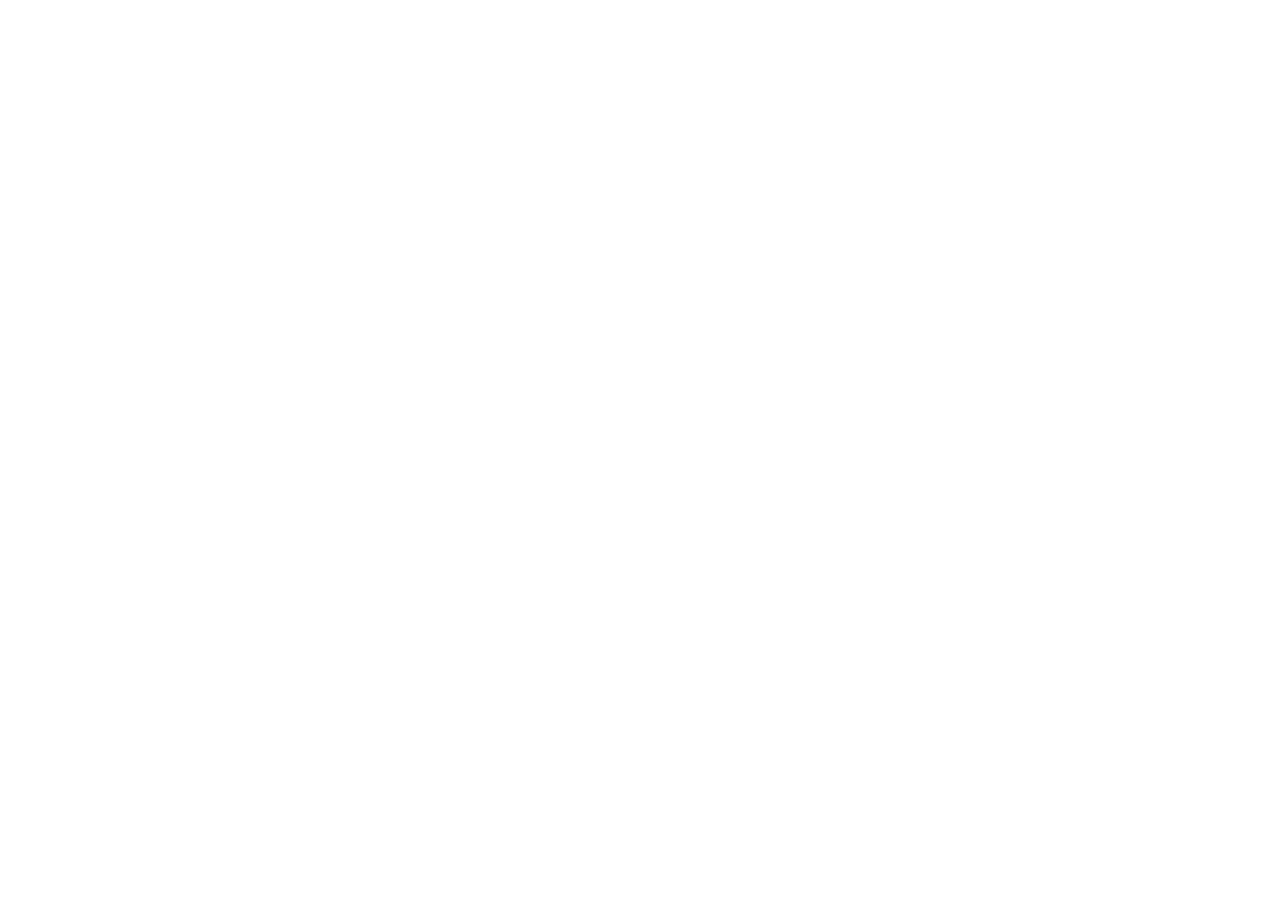
==== out/index.html @ c09107a0 "tetris component proof of concept" ====
<html><head><link rel="stylesheet" type="text/css" href="/css/bootstrap.min.css" /></head><body><script src="/js/jquery-3.4.1.min.js"></script><script src="/js/moment.min.js"></script><div><script src="https:/aerolab.github.io/blockrain.js/src/blockrain.jquery.libs.js"></script><script src="https:/aerolab.github.io/blockrain.js/src/blockrain.jquery.src.js"></script><script src="https:/aerolab.github.io/blockrain.js/src/blockrain.jquery.themes.js"></script><style>
.blockrain-game-holder {
  position: relative;
  padding: 0;
  margin: 0;
  color: #ffffff;
  font-size: 18px;
  line-height: 140%;
}

/* Touch Controls */
.blockrain-touch {
  position: absolute;
  width: 50px;
  height: 50px;
  display: block;
  border-radius: 100%;
  border: 1px solid white;
  background: rgba(255,255,255,0.2);
  z-index: 10;

  -webkit-touch-callout: none;
  -webkit-user-select: none;
  -moz-user-select: none;
  -ms-user-select: none;
  user-select: none;

  line-height: 50px;
  text-align: center;
}
.blockrain-touch:active {
  background: rgba(255,255,255,0.3);
}

.blockrain-touch-left {
  left: -60px;
  bottom: 10px;
}
.blockrain-touch-left::after {
  content: &quot;&lt;&quot;;
}
.blockrain-touch-right {
  right: -60px;
  bottom: 10px;
}
.blockrain-touch-right::after {
  content: &quot;&gt;&quot;;
}

.blockrain-touch-rotate-left {
  left: -60px;
  bottom: 80px;
}
.blockrain-touch-rotate-left::after {
  content: &quot;&lt;o&quot;;
}

.blockrain-touch-rotate-right {
  right: -60px;
  bottom: 80px;
}
.blockrain-touch-rotate-right::after {
  content: &quot;o&gt;&quot;;
}

.blockrain-touch-drop {
  left: 50%;
  margin-left: -25px;
  bottom: -60px;
}
.blockrain-touch-drop::after {
  content: &quot;.&quot;;
}

/* Buttons */
.blockrain-btn {
  position: relative;
  display: inline-block;
  background: none;
  color: #ffffff;
  text-decoration: none;
  border: 2px solid #ffffff;
  padding: 15px 30px;
  font-size: 18px;
  text-align: center;
  cursor: default;
}
.blockrain-btn::before {
  position: absolute;
  content: &quot;&quot;;
  top: 100%;
  left: 0px;
  bottom: 0px;
  right: 0px;
  border: 2px solid #ffffff;
  border-top: none;
  border-right: none;
  transition: all 0.2s ease;
}
.blockrain-btn::after {
  position: absolute;
  content: &quot;&quot;;
  top: 0px;
  left: 100%;
  bottom: 0px;
  right: 0px;
  border: 2px solid #ffffff;
  border-left: none;
  border-bottom: none;
  transition: all 0.2s ease;
}

.blockrain-btn:hover::before {
  left: 5px;
  bottom: -8px;
  right: -8px;
}
.blockrain-btn:hover::after {
  top: 5px;
  bottom: -8px;
  right: -8px;
}


/* Score */
.blockrain-score-holder {
  position: absolute;
  top: 20px;
  right: 20px;
  text-align: right;
}
.blockrain-score-msg {
  font-size: 14px;
  line-height: 100%;
  margin-bottom: 0.2em;
}
.blockrain-score-num {
  font-size: 20px;
  font-weight: bold;
}

/* Menu */
.blockrain-start-holder, .blockrain-game-over-holder {
  position: absolute;
  top: 0;
  left: 0;
  right: 0;
  bottom: 0;

  background: rgba(0,0,0,0.8);
  text-align: center;
}
.blockrain-start, .blockrain-game-over {
  position: absolute;
  top: 50%;
  width: 100%;
  transform: translateY(-50%);
}

.blockrain-start-msg, .blockrain-game-over-msg {
  font-size: 18px;
  margin-bottom: 30px;
}
</style><div id="ns2604_main" style="width:250.0px;height:500.0px;"></div></div><script>
//<![CDATA[
window.ns2604_construct = function(){
$(' #ns2604_main ').blockrain( 
 {autoStart: true, 
   onStart: ()=>{ window._console.log("HI") }});

}

window.ns2604_setup=window.ns2604_construct();

//]]>
</script><script src="/js/bootstrap.bundle.min.js"></script><script>
//<![CDATA[
$(function () {
  $('[data-toggle="tooltip"]').tooltip()
})
//]]>
</script><script src="/js/font-awesome.js"></script></body></html>
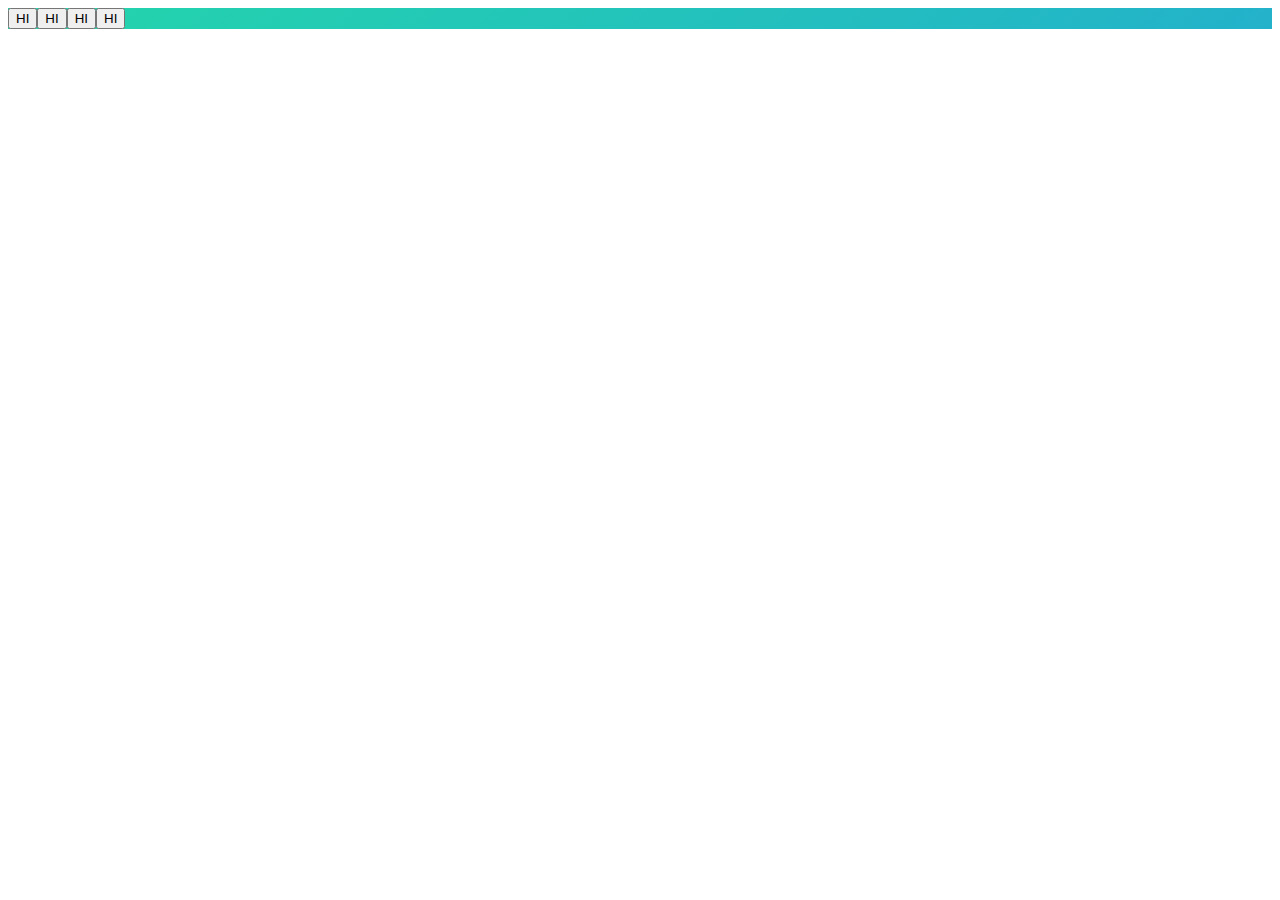
==== commit ff1d8ef6: "animated gradient component demo" ====
--- a/out/index.html
+++ b/out/index.html
@@ -1,176 +1,94 @@
-<html><head><link rel="stylesheet" type="text/css" href="/css/bootstrap.min.css" /></head><body><script src="/js/jquery-3.4.1.min.js"></script><script src="/js/moment.min.js"></script><div><script src="https:/aerolab.github.io/blockrain.js/src/blockrain.jquery.libs.js"></script><script src="https:/aerolab.github.io/blockrain.js/src/blockrain.jquery.src.js"></script><script src="https:/aerolab.github.io/blockrain.js/src/blockrain.jquery.themes.js"></script><style>
-.blockrain-game-holder {
-  position: relative;
-  padding: 0;
-  margin: 0;
-  color: #ffffff;
-  font-size: 18px;
-  line-height: 140%;
+<html><head><link rel="stylesheet" type="text/css" href="/css/bootstrap.min.css" /></head><body><script src="/js/jquery-3.4.1.min.js"></script><script src="/js/moment.min.js"></script><script>
+//<![CDATA[
+   function replaceAllText(root, find, replace) {
+
+       var walker = document.createTreeWalker(
+           root,
+           NodeFilter.SHOW_ALL,  // filtering only text nodes
+           null,
+           false
+       );
+
+       while (walker.nextNode()) {
+           var c = walker.currentNode
+           if(c.id){
+             c.id = c.id.replace(find, replace)
+           }
+           if(c.getAttribute && c.getAttribute('onclick')){
+             c.setAttribute('onclick', c.getAttribute('onclick').replace(find, replace))
+           }
+           if(c.tagName == "SCRIPT"){
+             c.textContent = c.textContent.replace(find, replace)
+           }
+
+           if(c.tagName == "TEMPLATE"){
+             var content = c.content
+             console.log(content)
+             replaceAllText(content, find, replace)
+           }
+       }
+   }
+
+function newNamespaceKeeping(old){
+   var cache = {}
+   return function(ns){
+     if(!cache[ns] && ns != old){
+       //Keep a cache.  And avoid changing the oldNamespace...
+       window.namespace_num = window.namespace_num || 0
+       window.namespace_num += 1
+       var freshNamespace = ns + "0000" + window.namespace_num
+       cache[ns] = freshNamespace
+     }
+
+     return cache[ns] || ns;
+   }
 }
 
-/* Touch Controls */
-.blockrain-touch {
-  position: absolute;
-  width: 50px;
-  height: 50px;
-  display: block;
-  border-radius: 100%;
-  border: 1px solid white;
-  background: rgba(255,255,255,0.2);
-  z-index: 10;
-
-  -webkit-touch-callout: none;
-  -webkit-user-select: none;
-  -moz-user-select: none;
-  -ms-user-select: none;
-  user-select: none;
-
-  line-height: 50px;
-  text-align: center;
-}
-.blockrain-touch:active {
-  background: rgba(255,255,255,0.3);
+function getNamespace(component){
+  return component.innerHTML.match(/ns\d+/)[0]
 }
 
-.blockrain-touch-left {
-  left: -60px;
-  bottom: 10px;
+function injectComponent(template, target, oldNamespace){
+       console.log([template, target, oldNamespace])
+       var actualTemplate = null;
+       if(typeof(template) == "string")
+           actualTemplate = document.getElementById(template);
+       else
+           actualTemplate = template;
+
+       var s = actualTemplate.innerHTML
+
+       var content = actualTemplate.content
+       var clonedContent = document.importNode(content, true)
+       replaceAllText(clonedContent, /ns\d+/g, newNamespaceKeeping(oldNamespace))
+
+       document.getElementById(target).appendChild(clonedContent)
+
+       window.injected = document.getElementById(target).lastChild
+       if (actualTemplate.afterInject)
+          actualTemplate.afterInject(window.injected)
 }
-.blockrain-touch-left::after {
-  content: &quot;&lt;&quot;;
-}
-.blockrain-touch-right {
-  right: -60px;
-  bottom: 10px;
-}
-.blockrain-touch-right::after {
-  content: &quot;&gt;&quot;;
+//]]>
+</script><div><style>
+#ns2557_main {
+  background: linear-gradient(-45deg, #ee7752, #e73c7e, #23a6d5, #23d5ab);
+  background-size: 400% 400%;
+  animation: gradientBG 15s ease infinite;
 }
 
-.blockrain-touch-rotate-left {
-  left: -60px;
-  bottom: 80px;
+@keyframes gradientBG {
+        0% {
+                background-position: 0% 50%;
+        }
+        50% {
+                background-position: 100% 50%;
+        }
+        100% {
+                background-position: 0% 50%;
+        }
 }
-.blockrain-touch-rotate-left::after {
-  content: &quot;&lt;o&quot;;
-}
-
-.blockrain-touch-rotate-right {
-  right: -60px;
-  bottom: 80px;
-}
-.blockrain-touch-rotate-right::after {
-  content: &quot;o&gt;&quot;;
-}
-
-.blockrain-touch-drop {
-  left: 50%;
-  margin-left: -25px;
-  bottom: -60px;
-}
-.blockrain-touch-drop::after {
-  content: &quot;.&quot;;
-}
-
-/* Buttons */
-.blockrain-btn {
-  position: relative;
-  display: inline-block;
-  background: none;
-  color: #ffffff;
-  text-decoration: none;
-  border: 2px solid #ffffff;
-  padding: 15px 30px;
-  font-size: 18px;
-  text-align: center;
-  cursor: default;
-}
-.blockrain-btn::before {
-  position: absolute;
-  content: &quot;&quot;;
-  top: 100%;
-  left: 0px;
-  bottom: 0px;
-  right: 0px;
-  border: 2px solid #ffffff;
-  border-top: none;
-  border-right: none;
-  transition: all 0.2s ease;
-}
-.blockrain-btn::after {
-  position: absolute;
-  content: &quot;&quot;;
-  top: 0px;
-  left: 100%;
-  bottom: 0px;
-  right: 0px;
-  border: 2px solid #ffffff;
-  border-left: none;
-  border-bottom: none;
-  transition: all 0.2s ease;
-}
-
-.blockrain-btn:hover::before {
-  left: 5px;
-  bottom: -8px;
-  right: -8px;
-}
-.blockrain-btn:hover::after {
-  top: 5px;
-  bottom: -8px;
-  right: -8px;
-}
-
-
-/* Score */
-.blockrain-score-holder {
-  position: absolute;
-  top: 20px;
-  right: 20px;
-  text-align: right;
-}
-.blockrain-score-msg {
-  font-size: 14px;
-  line-height: 100%;
-  margin-bottom: 0.2em;
-}
-.blockrain-score-num {
-  font-size: 20px;
-  font-weight: bold;
-}
-
-/* Menu */
-.blockrain-start-holder, .blockrain-game-over-holder {
-  position: absolute;
-  top: 0;
-  left: 0;
-  right: 0;
-  bottom: 0;
-
-  background: rgba(0,0,0,0.8);
-  text-align: center;
-}
-.blockrain-start, .blockrain-game-over {
-  position: absolute;
-  top: 50%;
-  width: 100%;
-  transform: translateY(-50%);
-}
-
-.blockrain-start-msg, .blockrain-game-over-msg {
-  font-size: 18px;
-  margin-bottom: 30px;
-}
-</style><div id="ns2604_main" style="width:250.0px;height:500.0px;"></div></div><script>
+</style><div id="ns2557_main" class="p-5"><button type="button" class="btn btn-primary">HI</button><button type="button" class="btn btn-success">HI</button><button type="button" class="btn btn-warning">HI</button><button type="button" class="btn btn-danger">HI</button></div></div><script>
 //<![CDATA[
-window.ns2604_construct = function(){
-$(' #ns2604_main ').blockrain( 
- {autoStart: true, 
-   onStart: ()=>{ window._console.log("HI") }});
-
-}
-
-window.ns2604_setup=window.ns2604_construct();
 
 //]]>
 </script><script src="/js/bootstrap.bundle.min.js"></script><script>
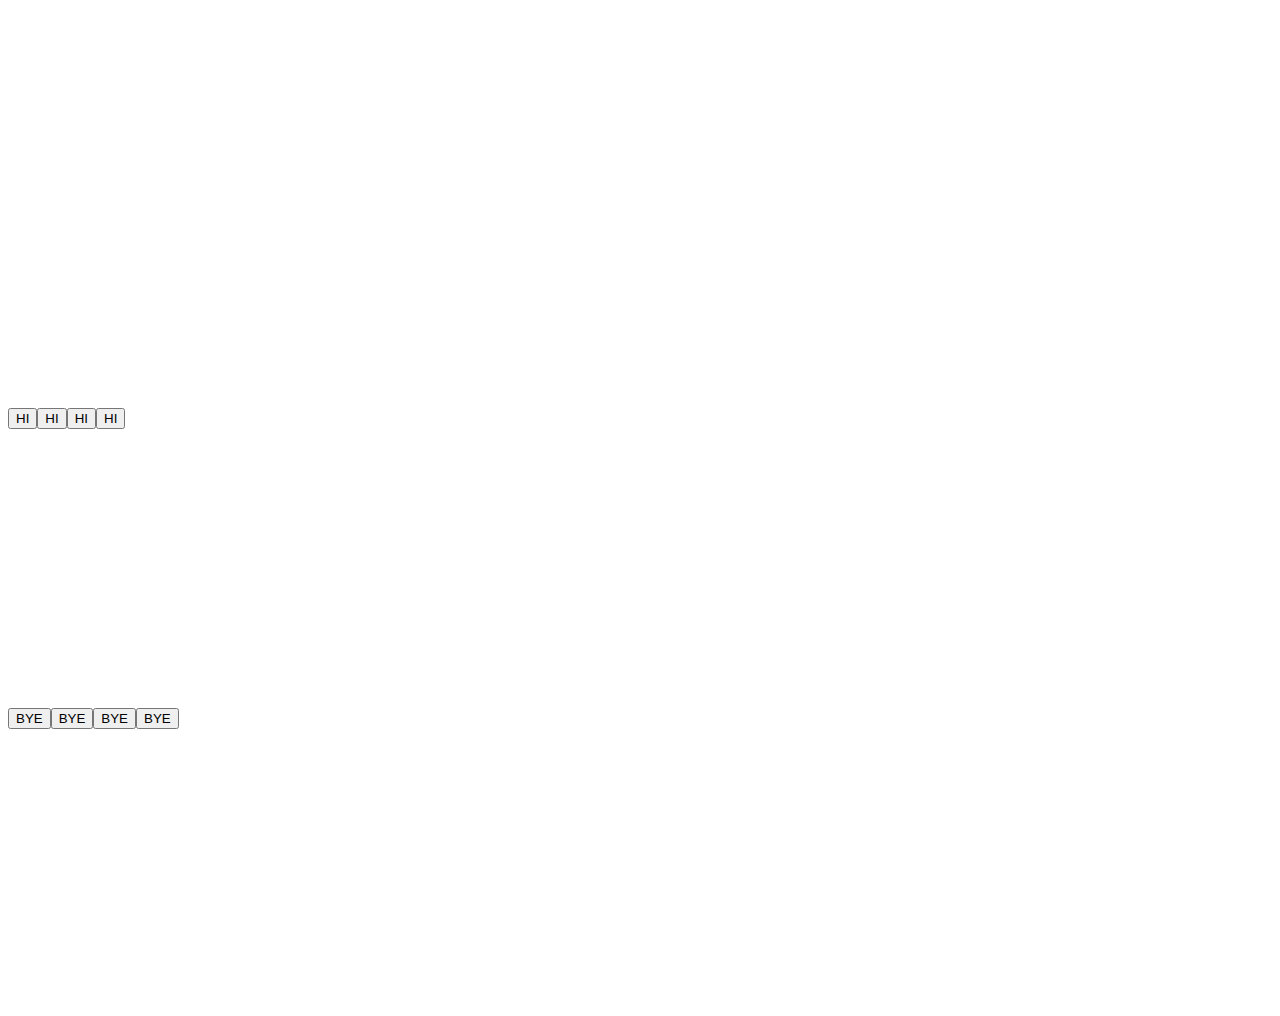
==== commit 70e2df26: "refactor boids" ====
--- a/out/index.html
+++ b/out/index.html
@@ -1,4 +1,4 @@
-<html><head><link rel="stylesheet" type="text/css" href="/css/bootstrap.min.css" /></head><body><script src="/js/jquery-3.4.1.min.js"></script><script src="/js/moment.min.js"></script><script>
+<html><head><link rel="stylesheet" type="text/css" href="/css/bootstrap.min.css" /><meta charset="utf-8" /></head><body><script src="/js/jquery-3.4.1.min.js"></script><script src="/js/moment.min.js"></script><script>
 //<![CDATA[
    function replaceAllText(root, find, replace) {
 
@@ -69,26 +69,582 @@
           actualTemplate.afterInject(window.injected)
 }
 //]]>
-</script><div><style>
-#ns2557_main {
-  background: linear-gradient(-45deg, #ee7752, #e73c7e, #23a6d5, #23d5ab);
-  background-size: 400% 400%;
-  animation: gradientBG 15s ease infinite;
+</script><script src="/js/p5.min.js"></script><div class="jumbotron mb-0" class="mb-0" style="height:400;"></div><div id="ns2782_main" class="p-5 card bg-transparent" style="overflow:hidden;height:300;"><button type="button" class="btn btn-primary">HI</button><button type="button" class="btn btn-success">HI</button><button type="button" class="btn btn-warning">HI</button><button type="button" class="btn btn-danger">HI</button><style>
+#ns2782_canvas {
+ position:absolute;
+ top:0;
+ left:0;
+ width:100%;
+ height:100%;
+ z-index:-1;
 }
-
-@keyframes gradientBG {
-        0% {
-                background-position: 0% 50%;
-        }
-        50% {
-                background-position: 100% 50%;
-        }
-        100% {
-                background-position: 0% 50%;
-        }
+</style></div><script>
+//<![CDATA[
+window.ns2782_start = function(){
+var  ns2782_sketch  = function(p){ 
+   var flock; 
+   var text; 
+
+   var mouseV; 
+
+   p.setup = function(){ 
+    var parent =  document.getElementById( window.ns2782_mainDivId ) ; 
+
+    console.log("SETUP") 
+    console.log( window.ns2782_mainDivId ) 
+
+    var canvas = p.createCanvas(parent.offsetWidth, parent.offsetHeight); 
+
+    canvas.id( window.ns2782_canvasId ); 
+    canvas.parent( window.ns2782_mainDivId ); 
+
+    flock = new Flock(); 
+    // Add an initial set of boids into the system 
+    for (var i = 0; i < 50; i++) { 
+     var b = new Boid(p.width/2,p.height/2); 
+     flock.addBoid(b); 
+    } 
+    mouseV = p.createVector(); 
+   }; 
+
+   p.draw = function() { 
+    p.background(' rgb(255, 255, 255) '); 
+    flock.run(); 
+    mouseV.set(p.mouseX, p.mouseY); 
+    }; 
+
+   // Add a new boid into the System 
+   // p.mouseDragged = function() { 
+   //   flock.addBoid(new Boid(p.mouseX,p.mouseY)); 
+   // }; 
+
+ // The Nature of Code 
+ // Daniel Shiffman 
+ // http://natureofcode.com 
+
+ // Flock object 
+ // Does very little, simply manages the array of all the boids 
+
+   function Flock() { 
+    // An array for all the boids 
+    this.boids = []; // Initialize the array 
+   } 
+
+   Flock.prototype.run = function() { 
+    for (var i = 0; i < this.boids.length; i++) { 
+     this.boids[i].run(this.boids);  // Passing the entire list of boids to each boid individually 
+    } 
+   } 
+
+   Flock.prototype.addBoid = function(b) { 
+    this.boids.push(b); 
+   } 
+
+ // The Nature of Code 
+ // Daniel Shiffman 
+ // http://natureofcode.com 
+
+ // Boid class 
+ // Methods for Separation, Cohesion, Alignment added 
+
+   function Boid(x,y) { 
+    this.acceleration = p.createVector(0,0); 
+    this.velocity = p.createVector(p.random(-1,1),p.random(-1,1)); 
+    this.position = p.createVector(x,y); 
+    this.r = 3.0; 
+    this.maxspeed = 3;    // Maximum speed 
+    this.maxforce = 0.05; // Maximum steering force 
+    this.points = []; 
+
+   } 
+
+   Boid.prototype.run = function(boids) { 
+    this.flock(boids); 
+    this.update(); 
+    this.borders(); 
+    this.render(); 
+    this.points.push(this.position.copy()); 
+    if (this.points.length > 10) { 
+     this.points.splice(0,1); 
+    } 
+   } 
+
+ Boid.prototype.applyForce = function(force) { 
+   // We could add mass here if we want A = F / M 
+   this.acceleration.add(force); 
+ } 
+
+   // We accumulate a new acceleration each time based on three rules 
+   Boid.prototype.flock = function(boids) { 
+    var sep = this.separate(boids);   // Separation 
+    var ali = this.align(boids);      // Alignment 
+    var coh = this.cohesion(boids);   // Cohesion 
+    var mouse = this.afraid(); 
+    // Arbitrarily weight these forces 
+    sep.mult(1.5); 
+    ali.mult(1.0); 
+    coh.mult(1.0); 
+    mouse.mult(5.0); 
+    // Add the force vectors to acceleration 
+    this.applyForce(sep); 
+    this.applyForce(ali); 
+    this.applyForce(coh); 
+    this.applyForce(mouse); 
+   } 
+
+   Boid.prototype.afraid = function() { 
+    if (p5.Vector.dist(mouseV, this.position) < 100) { 
+     var v = this.seek(mouseV); 
+     v.mult(-1); 
+     return v; 
+     } else { 
+     return p.createVector(); 
+    } 
+   } 
+
+   // Method to update location 
+   Boid.prototype.update = function() { 
+    // Update velocity 
+    this.velocity.add(this.acceleration); 
+    // Limit speed 
+    this.velocity.limit(this.maxspeed); 
+    this.position.add(this.velocity); 
+    // Reset accelertion to 0 each cycle 
+    this.acceleration.mult(0); 
+   } 
+
+   // A method that calculates and applies a steering force towards a target 
+   // STEER = DESIRED MINUS VELOCITY 
+   Boid.prototype.seek = function(target) { 
+    var desired = p5.Vector.sub(target,this.position);  // A vector pointing from the location to the target 
+    // Normalize desired and scale to maximum speed 
+    desired.normalize(); 
+    desired.mult(this.maxspeed); 
+    // Steering = Desired minus Velocity 
+    var steer = p5.Vector.sub(desired,this.velocity); 
+    steer.limit(this.maxforce);  // Limit to maximum steering force 
+    return steer; 
+   } 
+
+   Boid.prototype.render = function() { 
+    // Draw a triangle rotated in the direction of velocity 
+    var theta = this.velocity.heading() + p.radians(90); 
+    // p.fill(255, 222, 0); 
+    // p.stroke(255, 222, 0); 
+    // p.push(); 
+    // p.translate(this.position.x,this.position.y); 
+    // p.rotate(theta); 
+    // p.beginShape(); 
+    // p.vertex(0, -this.r*2); 
+    // p.vertex(-this.r, this.r*2); 
+    // p.vertex(this.r, this.r*2); 
+    // p.endShape(p.CLOSE); 
+    // p.pop(); 
+
+    // Draw everything 
+    for (var i = 0; i < this.points.length; i++) { 
+     // Draw an ellipse for each element in the arrays. 
+     // Color and size are tied to the loop's counter: i. 
+     p.noStroke(); 
+     // fill(255, 222, 0, map(i,0,this.points.length-1,0,255)); 
+     p.fill(' rgba(255, 222, 0, 0.5) '); 
+     p.ellipse(this.points[i].x,this.points[i].y,i,i); 
+    } 
+
+   } 
+
+ // Wraparound 
+   Boid.prototype.borders = function() { 
+    if (this.position.x < -this.r)  this.position.x = p.width +this.r; 
+    if (this.position.y < -this.r)  this.position.y = p.height+this.r; 
+    if (this.position.x > p.width +this.r) this.position.x = -this.r; 
+    if (this.position.y > p.height+this.r) this.position.y = -this.r; 
+   } 
+
+ // Separation 
+ // Method checks for nearby boids and steers away 
+ Boid.prototype.separate = function(boids) { 
+   var desiredseparation = 25.0; 
+   var steer = p.createVector(0,0); 
+   var count = 0; 
+   // For every boid in the system, check if it's too close 
+   for (var i = 0; i < boids.length; i++) { 
+    var d = p5.Vector.dist(this.position,boids[i].position); 
+    // If the distance is greater than 0 and less than an arbitrary amount (0 when you are yourself) 
+    if ((d > 0) && (d < desiredseparation)) { 
+     // Calculate vector pointing away from neighbor 
+     var diff = p5.Vector.sub(this.position,boids[i].position); 
+     diff.normalize(); 
+     diff.div(d);        // Weight by distance 
+     steer.add(diff); 
+     count++;            // Keep track of how many 
+    } 
+   } 
+   // Average -- divide by how many 
+   if (count > 0) { 
+    steer.div(count); 
+   } 
+
+   // As long as the vector is greater than 0 
+   if (steer.mag() > 0) { 
+    // Implement Reynolds: Steering = Desired - Velocity 
+    steer.normalize(); 
+    steer.mult(this.maxspeed); 
+    steer.sub(this.velocity); 
+    steer.limit(this.maxforce); 
+   } 
+   return steer; 
+ } 
+
+ // Alignment 
+ // For every nearby boid in the system, calculate the average velocity 
+ Boid.prototype.align = function(boids) { 
+   var neighbordist = 50; 
+   var sum = p.createVector(0,0); 
+   var count = 0; 
+   for (var i = 0; i < boids.length; i++) { 
+    var d = p5.Vector.dist(this.position,boids[i].position); 
+    if ((d > 0) && (d < neighbordist)) { 
+     sum.add(boids[i].velocity); 
+     count++; 
+    } 
+   } 
+   if (count > 0) { 
+    sum.div(count); 
+    sum.normalize(); 
+    sum.mult(this.maxspeed); 
+    var steer = p5.Vector.sub(sum,this.velocity); 
+    steer.limit(this.maxforce); 
+    return steer; 
+    } else { 
+    return p.createVector(0,0); 
+   } 
+ } 
+
+ // Cohesion 
+ // For the average location (i.e. center) of all nearby boids, calculate steering vector towards that location 
+ Boid.prototype.cohesion = function(boids) { 
+   var neighbordist = 50; 
+   var sum = p.createVector(0,0);   // Start with empty vector to accumulate all locations 
+   var count = 0; 
+   for (var i = 0; i < boids.length; i++) { 
+    var d = p5.Vector.dist(this.position,boids[i].position); 
+    if ((d > 0) && (d < neighbordist)) { 
+     sum.add(boids[i].position); // Add location 
+     count++; 
+    } 
+   } 
+   if (count > 0) { 
+    sum.div(count); 
+    return this.seek(sum);  // Steer towards the location 
+    } else { 
+    return p.createVector(0,0); 
+   } 
+ } 
+
+   p.windowResized = function() { 
+    console.log( window.ns2782_mainDivId ) 
+    var parent = document.getElementById( window.ns2782_mainDivId ); 
+    p.resizeCanvas(parent.offsetWidth, parent.offsetHeight); 
+   }; 
+ }; 
+ return new p5( ns2782_sketch ,' ns2782_canvas ');;
+
 }
-</style><div id="ns2557_main" class="p-5"><button type="button" class="btn btn-primary">HI</button><button type="button" class="btn btn-success">HI</button><button type="button" class="btn btn-warning">HI</button><button type="button" class="btn btn-danger">HI</button></div></div><script>
+
+window.ns2782_mainDivId="ns2782_main";
+window.ns2782_canvasId="ns2782_canvas";
+window.ns2782_test=console.log("BOOOOOIDS!!!");
+window.ns2782_myp5=window.ns2782_start();
+
+//]]>
+</script><div id="ns2783_main" class="p-5 card bg-transparent" style="overflow:hidden;height:300;"><button type="button" class="btn btn-primary">BYE</button><button type="button" class="btn btn-success">BYE</button><button type="button" class="btn btn-warning">BYE</button><button type="button" class="btn btn-danger">BYE</button><style>
+#ns2783_canvas {
+ position:absolute;
+ top:0;
+ left:0;
+ width:100%;
+ height:100%;
+ z-index:-1;
+}
+</style></div><script>
 //<![CDATA[
+window.ns2783_start = function(){
+var  ns2783_sketch  = function(p){ 
+   var flock; 
+   var text; 
+
+   var mouseV; 
+
+   p.setup = function(){ 
+    var parent =  document.getElementById( window.ns2783_mainDivId ) ; 
+
+    console.log("SETUP") 
+    console.log( window.ns2783_mainDivId ) 
+
+    var canvas = p.createCanvas(parent.offsetWidth, parent.offsetHeight); 
+
+    canvas.id( window.ns2783_canvasId ); 
+    canvas.parent( window.ns2783_mainDivId ); 
+
+    flock = new Flock(); 
+    // Add an initial set of boids into the system 
+    for (var i = 0; i < 50; i++) { 
+     var b = new Boid(p.width/2,p.height/2); 
+     flock.addBoid(b); 
+    } 
+    mouseV = p.createVector(); 
+   }; 
+
+   p.draw = function() { 
+    p.background(' #e9ecef '); 
+    flock.run(); 
+    mouseV.set(p.mouseX, p.mouseY); 
+    }; 
+
+   // Add a new boid into the System 
+   // p.mouseDragged = function() { 
+   //   flock.addBoid(new Boid(p.mouseX,p.mouseY)); 
+   // }; 
+
+ // The Nature of Code 
+ // Daniel Shiffman 
+ // http://natureofcode.com 
+
+ // Flock object 
+ // Does very little, simply manages the array of all the boids 
+
+   function Flock() { 
+    // An array for all the boids 
+    this.boids = []; // Initialize the array 
+   } 
+
+   Flock.prototype.run = function() { 
+    for (var i = 0; i < this.boids.length; i++) { 
+     this.boids[i].run(this.boids);  // Passing the entire list of boids to each boid individually 
+    } 
+   } 
+
+   Flock.prototype.addBoid = function(b) { 
+    this.boids.push(b); 
+   } 
+
+ // The Nature of Code 
+ // Daniel Shiffman 
+ // http://natureofcode.com 
+
+ // Boid class 
+ // Methods for Separation, Cohesion, Alignment added 
+
+   function Boid(x,y) { 
+    this.acceleration = p.createVector(0,0); 
+    this.velocity = p.createVector(p.random(-1,1),p.random(-1,1)); 
+    this.position = p.createVector(x,y); 
+    this.r = 3.0; 
+    this.maxspeed = 3;    // Maximum speed 
+    this.maxforce = 0.05; // Maximum steering force 
+    this.points = []; 
+
+   } 
+
+   Boid.prototype.run = function(boids) { 
+    this.flock(boids); 
+    this.update(); 
+    this.borders(); 
+    this.render(); 
+    this.points.push(this.position.copy()); 
+    if (this.points.length > 10) { 
+     this.points.splice(0,1); 
+    } 
+   } 
+
+ Boid.prototype.applyForce = function(force) { 
+   // We could add mass here if we want A = F / M 
+   this.acceleration.add(force); 
+ } 
+
+   // We accumulate a new acceleration each time based on three rules 
+   Boid.prototype.flock = function(boids) { 
+    var sep = this.separate(boids);   // Separation 
+    var ali = this.align(boids);      // Alignment 
+    var coh = this.cohesion(boids);   // Cohesion 
+    var mouse = this.afraid(); 
+    // Arbitrarily weight these forces 
+    sep.mult(1.5); 
+    ali.mult(1.0); 
+    coh.mult(1.0); 
+    mouse.mult(5.0); 
+    // Add the force vectors to acceleration 
+    this.applyForce(sep); 
+    this.applyForce(ali); 
+    this.applyForce(coh); 
+    this.applyForce(mouse); 
+   } 
+
+   Boid.prototype.afraid = function() { 
+    if (p5.Vector.dist(mouseV, this.position) < 100) { 
+     var v = this.seek(mouseV); 
+     v.mult(-1); 
+     return v; 
+     } else { 
+     return p.createVector(); 
+    } 
+   } 
+
+   // Method to update location 
+   Boid.prototype.update = function() { 
+    // Update velocity 
+    this.velocity.add(this.acceleration); 
+    // Limit speed 
+    this.velocity.limit(this.maxspeed); 
+    this.position.add(this.velocity); 
+    // Reset accelertion to 0 each cycle 
+    this.acceleration.mult(0); 
+   } 
+
+   // A method that calculates and applies a steering force towards a target 
+   // STEER = DESIRED MINUS VELOCITY 
+   Boid.prototype.seek = function(target) { 
+    var desired = p5.Vector.sub(target,this.position);  // A vector pointing from the location to the target 
+    // Normalize desired and scale to maximum speed 
+    desired.normalize(); 
+    desired.mult(this.maxspeed); 
+    // Steering = Desired minus Velocity 
+    var steer = p5.Vector.sub(desired,this.velocity); 
+    steer.limit(this.maxforce);  // Limit to maximum steering force 
+    return steer; 
+   } 
+
+   Boid.prototype.render = function() { 
+    // Draw a triangle rotated in the direction of velocity 
+    var theta = this.velocity.heading() + p.radians(90); 
+    // p.fill(255, 222, 0); 
+    // p.stroke(255, 222, 0); 
+    // p.push(); 
+    // p.translate(this.position.x,this.position.y); 
+    // p.rotate(theta); 
+    // p.beginShape(); 
+    // p.vertex(0, -this.r*2); 
+    // p.vertex(-this.r, this.r*2); 
+    // p.vertex(this.r, this.r*2); 
+    // p.endShape(p.CLOSE); 
+    // p.pop(); 
+
+    // Draw everything 
+    for (var i = 0; i < this.points.length; i++) { 
+     // Draw an ellipse for each element in the arrays. 
+     // Color and size are tied to the loop's counter: i. 
+     p.noStroke(); 
+     // fill(255, 222, 0, map(i,0,this.points.length-1,0,255)); 
+     p.fill(' magenta '); 
+     p.ellipse(this.points[i].x,this.points[i].y,i,i); 
+    } 
+
+   } 
+
+ // Wraparound 
+   Boid.prototype.borders = function() { 
+    if (this.position.x < -this.r)  this.position.x = p.width +this.r; 
+    if (this.position.y < -this.r)  this.position.y = p.height+this.r; 
+    if (this.position.x > p.width +this.r) this.position.x = -this.r; 
+    if (this.position.y > p.height+this.r) this.position.y = -this.r; 
+   } 
+
+ // Separation 
+ // Method checks for nearby boids and steers away 
+ Boid.prototype.separate = function(boids) { 
+   var desiredseparation = 25.0; 
+   var steer = p.createVector(0,0); 
+   var count = 0; 
+   // For every boid in the system, check if it's too close 
+   for (var i = 0; i < boids.length; i++) { 
+    var d = p5.Vector.dist(this.position,boids[i].position); 
+    // If the distance is greater than 0 and less than an arbitrary amount (0 when you are yourself) 
+    if ((d > 0) && (d < desiredseparation)) { 
+     // Calculate vector pointing away from neighbor 
+     var diff = p5.Vector.sub(this.position,boids[i].position); 
+     diff.normalize(); 
+     diff.div(d);        // Weight by distance 
+     steer.add(diff); 
+     count++;            // Keep track of how many 
+    } 
+   } 
+   // Average -- divide by how many 
+   if (count > 0) { 
+    steer.div(count); 
+   } 
+
+   // As long as the vector is greater than 0 
+   if (steer.mag() > 0) { 
+    // Implement Reynolds: Steering = Desired - Velocity 
+    steer.normalize(); 
+    steer.mult(this.maxspeed); 
+    steer.sub(this.velocity); 
+    steer.limit(this.maxforce); 
+   } 
+   return steer; 
+ } 
+
+ // Alignment 
+ // For every nearby boid in the system, calculate the average velocity 
+ Boid.prototype.align = function(boids) { 
+   var neighbordist = 50; 
+   var sum = p.createVector(0,0); 
+   var count = 0; 
+   for (var i = 0; i < boids.length; i++) { 
+    var d = p5.Vector.dist(this.position,boids[i].position); 
+    if ((d > 0) && (d < neighbordist)) { 
+     sum.add(boids[i].velocity); 
+     count++; 
+    } 
+   } 
+   if (count > 0) { 
+    sum.div(count); 
+    sum.normalize(); 
+    sum.mult(this.maxspeed); 
+    var steer = p5.Vector.sub(sum,this.velocity); 
+    steer.limit(this.maxforce); 
+    return steer; 
+    } else { 
+    return p.createVector(0,0); 
+   } 
+ } 
+
+ // Cohesion 
+ // For the average location (i.e. center) of all nearby boids, calculate steering vector towards that location 
+ Boid.prototype.cohesion = function(boids) { 
+   var neighbordist = 50; 
+   var sum = p.createVector(0,0);   // Start with empty vector to accumulate all locations 
+   var count = 0; 
+   for (var i = 0; i < boids.length; i++) { 
+    var d = p5.Vector.dist(this.position,boids[i].position); 
+    if ((d > 0) && (d < neighbordist)) { 
+     sum.add(boids[i].position); // Add location 
+     count++; 
+    } 
+   } 
+   if (count > 0) { 
+    sum.div(count); 
+    return this.seek(sum);  // Steer towards the location 
+    } else { 
+    return p.createVector(0,0); 
+   } 
+ } 
+
+   p.windowResized = function() { 
+    console.log( window.ns2783_mainDivId ) 
+    var parent = document.getElementById( window.ns2783_mainDivId ); 
+    p.resizeCanvas(parent.offsetWidth, parent.offsetHeight); 
+   }; 
+ }; 
+ return new p5( ns2783_sketch ,' ns2783_canvas ');;
+
+}
+
+window.ns2783_mainDivId="ns2783_main";
+window.ns2783_canvasId="ns2783_canvas";
+window.ns2783_test=console.log("BOOOOOIDS!!!");
+window.ns2783_myp5=window.ns2783_start();
 
 //]]>
 </script><script src="/js/bootstrap.bundle.min.js"></script><script>
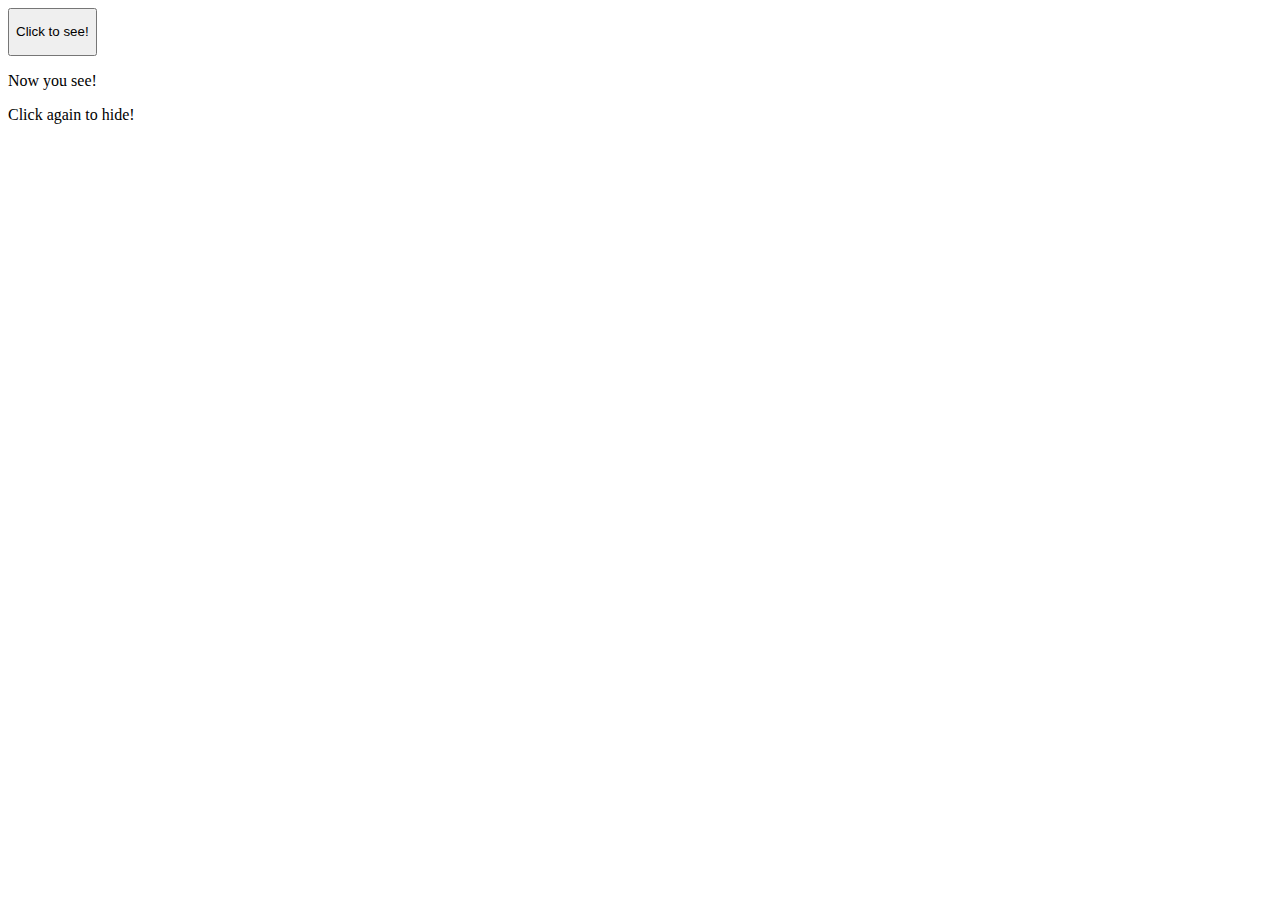
==== commit a3ea7bba: "fix accordions" ====
--- a/out/index.html
+++ b/out/index.html
@@ -69,582 +69,18 @@
           actualTemplate.afterInject(window.injected)
 }
 //]]>
-</script><script src="/js/p5.min.js"></script><div class="jumbotron mb-0" class="mb-0" style="height:400;"></div><div id="ns2782_main" class="p-5 card bg-transparent" style="overflow:hidden;height:300;"><button type="button" class="btn btn-primary">HI</button><button type="button" class="btn btn-success">HI</button><button type="button" class="btn btn-warning">HI</button><button type="button" class="btn btn-danger">HI</button><style>
-#ns2782_canvas {
- position:absolute;
- top:0;
- left:0;
- width:100%;
- height:100%;
- z-index:-1;
-}
-</style></div><script>
+</script><script src="/js/p5.min.js"></script><div class="accordion" id="ns2783_main"><div class="card"><div class="card-header"><button type="button" class="btn btn-link" onClick="window.ns2782_toggle()" data-toggle="collapse" data-target="#ns2782_collapse1"><p>Click to see!</p></button></div><div id="ns2782_collapse1" class="collapse "><div class="card-body"><p>Now you see!</p><p>Click again to hide!</p></div></div></div><script>
 //<![CDATA[
-window.ns2782_start = function(){
-var  ns2782_sketch  = function(p){ 
-   var flock; 
-   var text; 
-
-   var mouseV; 
-
-   p.setup = function(){ 
-    var parent =  document.getElementById( window.ns2782_mainDivId ) ; 
-
-    console.log("SETUP") 
-    console.log( window.ns2782_mainDivId ) 
-
-    var canvas = p.createCanvas(parent.offsetWidth, parent.offsetHeight); 
-
-    canvas.id( window.ns2782_canvasId ); 
-    canvas.parent( window.ns2782_mainDivId ); 
-
-    flock = new Flock(); 
-    // Add an initial set of boids into the system 
-    for (var i = 0; i < 50; i++) { 
-     var b = new Boid(p.width/2,p.height/2); 
-     flock.addBoid(b); 
-    } 
-    mouseV = p.createVector(); 
-   }; 
-
-   p.draw = function() { 
-    p.background(' rgb(255, 255, 255) '); 
-    flock.run(); 
-    mouseV.set(p.mouseX, p.mouseY); 
-    }; 
-
-   // Add a new boid into the System 
-   // p.mouseDragged = function() { 
-   //   flock.addBoid(new Boid(p.mouseX,p.mouseY)); 
-   // }; 
-
- // The Nature of Code 
- // Daniel Shiffman 
- // http://natureofcode.com 
-
- // Flock object 
- // Does very little, simply manages the array of all the boids 
-
-   function Flock() { 
-    // An array for all the boids 
-    this.boids = []; // Initialize the array 
-   } 
-
-   Flock.prototype.run = function() { 
-    for (var i = 0; i < this.boids.length; i++) { 
-     this.boids[i].run(this.boids);  // Passing the entire list of boids to each boid individually 
-    } 
-   } 
-
-   Flock.prototype.addBoid = function(b) { 
-    this.boids.push(b); 
-   } 
-
- // The Nature of Code 
- // Daniel Shiffman 
- // http://natureofcode.com 
-
- // Boid class 
- // Methods for Separation, Cohesion, Alignment added 
-
-   function Boid(x,y) { 
-    this.acceleration = p.createVector(0,0); 
-    this.velocity = p.createVector(p.random(-1,1),p.random(-1,1)); 
-    this.position = p.createVector(x,y); 
-    this.r = 3.0; 
-    this.maxspeed = 3;    // Maximum speed 
-    this.maxforce = 0.05; // Maximum steering force 
-    this.points = []; 
-
-   } 
-
-   Boid.prototype.run = function(boids) { 
-    this.flock(boids); 
-    this.update(); 
-    this.borders(); 
-    this.render(); 
-    this.points.push(this.position.copy()); 
-    if (this.points.length > 10) { 
-     this.points.splice(0,1); 
-    } 
-   } 
-
- Boid.prototype.applyForce = function(force) { 
-   // We could add mass here if we want A = F / M 
-   this.acceleration.add(force); 
- } 
-
-   // We accumulate a new acceleration each time based on three rules 
-   Boid.prototype.flock = function(boids) { 
-    var sep = this.separate(boids);   // Separation 
-    var ali = this.align(boids);      // Alignment 
-    var coh = this.cohesion(boids);   // Cohesion 
-    var mouse = this.afraid(); 
-    // Arbitrarily weight these forces 
-    sep.mult(1.5); 
-    ali.mult(1.0); 
-    coh.mult(1.0); 
-    mouse.mult(5.0); 
-    // Add the force vectors to acceleration 
-    this.applyForce(sep); 
-    this.applyForce(ali); 
-    this.applyForce(coh); 
-    this.applyForce(mouse); 
-   } 
-
-   Boid.prototype.afraid = function() { 
-    if (p5.Vector.dist(mouseV, this.position) < 100) { 
-     var v = this.seek(mouseV); 
-     v.mult(-1); 
-     return v; 
-     } else { 
-     return p.createVector(); 
-    } 
-   } 
-
-   // Method to update location 
-   Boid.prototype.update = function() { 
-    // Update velocity 
-    this.velocity.add(this.acceleration); 
-    // Limit speed 
-    this.velocity.limit(this.maxspeed); 
-    this.position.add(this.velocity); 
-    // Reset accelertion to 0 each cycle 
-    this.acceleration.mult(0); 
-   } 
-
-   // A method that calculates and applies a steering force towards a target 
-   // STEER = DESIRED MINUS VELOCITY 
-   Boid.prototype.seek = function(target) { 
-    var desired = p5.Vector.sub(target,this.position);  // A vector pointing from the location to the target 
-    // Normalize desired and scale to maximum speed 
-    desired.normalize(); 
-    desired.mult(this.maxspeed); 
-    // Steering = Desired minus Velocity 
-    var steer = p5.Vector.sub(desired,this.velocity); 
-    steer.limit(this.maxforce);  // Limit to maximum steering force 
-    return steer; 
-   } 
-
-   Boid.prototype.render = function() { 
-    // Draw a triangle rotated in the direction of velocity 
-    var theta = this.velocity.heading() + p.radians(90); 
-    // p.fill(255, 222, 0); 
-    // p.stroke(255, 222, 0); 
-    // p.push(); 
-    // p.translate(this.position.x,this.position.y); 
-    // p.rotate(theta); 
-    // p.beginShape(); 
-    // p.vertex(0, -this.r*2); 
-    // p.vertex(-this.r, this.r*2); 
-    // p.vertex(this.r, this.r*2); 
-    // p.endShape(p.CLOSE); 
-    // p.pop(); 
-
-    // Draw everything 
-    for (var i = 0; i < this.points.length; i++) { 
-     // Draw an ellipse for each element in the arrays. 
-     // Color and size are tied to the loop's counter: i. 
-     p.noStroke(); 
-     // fill(255, 222, 0, map(i,0,this.points.length-1,0,255)); 
-     p.fill(' rgba(255, 222, 0, 0.5) '); 
-     p.ellipse(this.points[i].x,this.points[i].y,i,i); 
-    } 
-
-   } 
-
- // Wraparound 
-   Boid.prototype.borders = function() { 
-    if (this.position.x < -this.r)  this.position.x = p.width +this.r; 
-    if (this.position.y < -this.r)  this.position.y = p.height+this.r; 
-    if (this.position.x > p.width +this.r) this.position.x = -this.r; 
-    if (this.position.y > p.height+this.r) this.position.y = -this.r; 
-   } 
-
- // Separation 
- // Method checks for nearby boids and steers away 
- Boid.prototype.separate = function(boids) { 
-   var desiredseparation = 25.0; 
-   var steer = p.createVector(0,0); 
-   var count = 0; 
-   // For every boid in the system, check if it's too close 
-   for (var i = 0; i < boids.length; i++) { 
-    var d = p5.Vector.dist(this.position,boids[i].position); 
-    // If the distance is greater than 0 and less than an arbitrary amount (0 when you are yourself) 
-    if ((d > 0) && (d < desiredseparation)) { 
-     // Calculate vector pointing away from neighbor 
-     var diff = p5.Vector.sub(this.position,boids[i].position); 
-     diff.normalize(); 
-     diff.div(d);        // Weight by distance 
-     steer.add(diff); 
-     count++;            // Keep track of how many 
-    } 
-   } 
-   // Average -- divide by how many 
-   if (count > 0) { 
-    steer.div(count); 
-   } 
-
-   // As long as the vector is greater than 0 
-   if (steer.mag() > 0) { 
-    // Implement Reynolds: Steering = Desired - Velocity 
-    steer.normalize(); 
-    steer.mult(this.maxspeed); 
-    steer.sub(this.velocity); 
-    steer.limit(this.maxforce); 
-   } 
-   return steer; 
- } 
-
- // Alignment 
- // For every nearby boid in the system, calculate the average velocity 
- Boid.prototype.align = function(boids) { 
-   var neighbordist = 50; 
-   var sum = p.createVector(0,0); 
-   var count = 0; 
-   for (var i = 0; i < boids.length; i++) { 
-    var d = p5.Vector.dist(this.position,boids[i].position); 
-    if ((d > 0) && (d < neighbordist)) { 
-     sum.add(boids[i].velocity); 
-     count++; 
-    } 
-   } 
-   if (count > 0) { 
-    sum.div(count); 
-    sum.normalize(); 
-    sum.mult(this.maxspeed); 
-    var steer = p5.Vector.sub(sum,this.velocity); 
-    steer.limit(this.maxforce); 
-    return steer; 
-    } else { 
-    return p.createVector(0,0); 
-   } 
- } 
-
- // Cohesion 
- // For the average location (i.e. center) of all nearby boids, calculate steering vector towards that location 
- Boid.prototype.cohesion = function(boids) { 
-   var neighbordist = 50; 
-   var sum = p.createVector(0,0);   // Start with empty vector to accumulate all locations 
-   var count = 0; 
-   for (var i = 0; i < boids.length; i++) { 
-    var d = p5.Vector.dist(this.position,boids[i].position); 
-    if ((d > 0) && (d < neighbordist)) { 
-     sum.add(boids[i].position); // Add location 
-     count++; 
-    } 
-   } 
-   if (count > 0) { 
-    sum.div(count); 
-    return this.seek(sum);  // Steer towards the location 
-    } else { 
-    return p.createVector(0,0); 
-   } 
- } 
-
-   p.windowResized = function() { 
-    console.log( window.ns2782_mainDivId ) 
-    var parent = document.getElementById( window.ns2782_mainDivId ); 
-    p.resizeCanvas(parent.offsetWidth, parent.offsetHeight); 
-   }; 
- }; 
- return new p5( ns2782_sketch ,' ns2782_canvas ');;
+window.ns2782_toggle = function(){
+$( window.ns2782_toToggle ).toggle();
 
 }
 
-window.ns2782_mainDivId="ns2782_main";
-window.ns2782_canvasId="ns2782_canvas";
-window.ns2782_test=console.log("BOOOOOIDS!!!");
-window.ns2782_myp5=window.ns2782_start();
+window.ns2782_toToggle="ns2782_collapse1";
 
 //]]>
-</script><div id="ns2783_main" class="p-5 card bg-transparent" style="overflow:hidden;height:300;"><button type="button" class="btn btn-primary">BYE</button><button type="button" class="btn btn-success">BYE</button><button type="button" class="btn btn-warning">BYE</button><button type="button" class="btn btn-danger">BYE</button><style>
-#ns2783_canvas {
- position:absolute;
- top:0;
- left:0;
- width:100%;
- height:100%;
- z-index:-1;
-}
-</style></div><script>
+</script></div><script>
 //<![CDATA[
-window.ns2783_start = function(){
-var  ns2783_sketch  = function(p){ 
-   var flock; 
-   var text; 
-
-   var mouseV; 
-
-   p.setup = function(){ 
-    var parent =  document.getElementById( window.ns2783_mainDivId ) ; 
-
-    console.log("SETUP") 
-    console.log( window.ns2783_mainDivId ) 
-
-    var canvas = p.createCanvas(parent.offsetWidth, parent.offsetHeight); 
-
-    canvas.id( window.ns2783_canvasId ); 
-    canvas.parent( window.ns2783_mainDivId ); 
-
-    flock = new Flock(); 
-    // Add an initial set of boids into the system 
-    for (var i = 0; i < 50; i++) { 
-     var b = new Boid(p.width/2,p.height/2); 
-     flock.addBoid(b); 
-    } 
-    mouseV = p.createVector(); 
-   }; 
-
-   p.draw = function() { 
-    p.background(' #e9ecef '); 
-    flock.run(); 
-    mouseV.set(p.mouseX, p.mouseY); 
-    }; 
-
-   // Add a new boid into the System 
-   // p.mouseDragged = function() { 
-   //   flock.addBoid(new Boid(p.mouseX,p.mouseY)); 
-   // }; 
-
- // The Nature of Code 
- // Daniel Shiffman 
- // http://natureofcode.com 
-
- // Flock object 
- // Does very little, simply manages the array of all the boids 
-
-   function Flock() { 
-    // An array for all the boids 
-    this.boids = []; // Initialize the array 
-   } 
-
-   Flock.prototype.run = function() { 
-    for (var i = 0; i < this.boids.length; i++) { 
-     this.boids[i].run(this.boids);  // Passing the entire list of boids to each boid individually 
-    } 
-   } 
-
-   Flock.prototype.addBoid = function(b) { 
-    this.boids.push(b); 
-   } 
-
- // The Nature of Code 
- // Daniel Shiffman 
- // http://natureofcode.com 
-
- // Boid class 
- // Methods for Separation, Cohesion, Alignment added 
-
-   function Boid(x,y) { 
-    this.acceleration = p.createVector(0,0); 
-    this.velocity = p.createVector(p.random(-1,1),p.random(-1,1)); 
-    this.position = p.createVector(x,y); 
-    this.r = 3.0; 
-    this.maxspeed = 3;    // Maximum speed 
-    this.maxforce = 0.05; // Maximum steering force 
-    this.points = []; 
-
-   } 
-
-   Boid.prototype.run = function(boids) { 
-    this.flock(boids); 
-    this.update(); 
-    this.borders(); 
-    this.render(); 
-    this.points.push(this.position.copy()); 
-    if (this.points.length > 10) { 
-     this.points.splice(0,1); 
-    } 
-   } 
-
- Boid.prototype.applyForce = function(force) { 
-   // We could add mass here if we want A = F / M 
-   this.acceleration.add(force); 
- } 
-
-   // We accumulate a new acceleration each time based on three rules 
-   Boid.prototype.flock = function(boids) { 
-    var sep = this.separate(boids);   // Separation 
-    var ali = this.align(boids);      // Alignment 
-    var coh = this.cohesion(boids);   // Cohesion 
-    var mouse = this.afraid(); 
-    // Arbitrarily weight these forces 
-    sep.mult(1.5); 
-    ali.mult(1.0); 
-    coh.mult(1.0); 
-    mouse.mult(5.0); 
-    // Add the force vectors to acceleration 
-    this.applyForce(sep); 
-    this.applyForce(ali); 
-    this.applyForce(coh); 
-    this.applyForce(mouse); 
-   } 
-
-   Boid.prototype.afraid = function() { 
-    if (p5.Vector.dist(mouseV, this.position) < 100) { 
-     var v = this.seek(mouseV); 
-     v.mult(-1); 
-     return v; 
-     } else { 
-     return p.createVector(); 
-    } 
-   } 
-
-   // Method to update location 
-   Boid.prototype.update = function() { 
-    // Update velocity 
-    this.velocity.add(this.acceleration); 
-    // Limit speed 
-    this.velocity.limit(this.maxspeed); 
-    this.position.add(this.velocity); 
-    // Reset accelertion to 0 each cycle 
-    this.acceleration.mult(0); 
-   } 
-
-   // A method that calculates and applies a steering force towards a target 
-   // STEER = DESIRED MINUS VELOCITY 
-   Boid.prototype.seek = function(target) { 
-    var desired = p5.Vector.sub(target,this.position);  // A vector pointing from the location to the target 
-    // Normalize desired and scale to maximum speed 
-    desired.normalize(); 
-    desired.mult(this.maxspeed); 
-    // Steering = Desired minus Velocity 
-    var steer = p5.Vector.sub(desired,this.velocity); 
-    steer.limit(this.maxforce);  // Limit to maximum steering force 
-    return steer; 
-   } 
-
-   Boid.prototype.render = function() { 
-    // Draw a triangle rotated in the direction of velocity 
-    var theta = this.velocity.heading() + p.radians(90); 
-    // p.fill(255, 222, 0); 
-    // p.stroke(255, 222, 0); 
-    // p.push(); 
-    // p.translate(this.position.x,this.position.y); 
-    // p.rotate(theta); 
-    // p.beginShape(); 
-    // p.vertex(0, -this.r*2); 
-    // p.vertex(-this.r, this.r*2); 
-    // p.vertex(this.r, this.r*2); 
-    // p.endShape(p.CLOSE); 
-    // p.pop(); 
-
-    // Draw everything 
-    for (var i = 0; i < this.points.length; i++) { 
-     // Draw an ellipse for each element in the arrays. 
-     // Color and size are tied to the loop's counter: i. 
-     p.noStroke(); 
-     // fill(255, 222, 0, map(i,0,this.points.length-1,0,255)); 
-     p.fill(' magenta '); 
-     p.ellipse(this.points[i].x,this.points[i].y,i,i); 
-    } 
-
-   } 
-
- // Wraparound 
-   Boid.prototype.borders = function() { 
-    if (this.position.x < -this.r)  this.position.x = p.width +this.r; 
-    if (this.position.y < -this.r)  this.position.y = p.height+this.r; 
-    if (this.position.x > p.width +this.r) this.position.x = -this.r; 
-    if (this.position.y > p.height+this.r) this.position.y = -this.r; 
-   } 
-
- // Separation 
- // Method checks for nearby boids and steers away 
- Boid.prototype.separate = function(boids) { 
-   var desiredseparation = 25.0; 
-   var steer = p.createVector(0,0); 
-   var count = 0; 
-   // For every boid in the system, check if it's too close 
-   for (var i = 0; i < boids.length; i++) { 
-    var d = p5.Vector.dist(this.position,boids[i].position); 
-    // If the distance is greater than 0 and less than an arbitrary amount (0 when you are yourself) 
-    if ((d > 0) && (d < desiredseparation)) { 
-     // Calculate vector pointing away from neighbor 
-     var diff = p5.Vector.sub(this.position,boids[i].position); 
-     diff.normalize(); 
-     diff.div(d);        // Weight by distance 
-     steer.add(diff); 
-     count++;            // Keep track of how many 
-    } 
-   } 
-   // Average -- divide by how many 
-   if (count > 0) { 
-    steer.div(count); 
-   } 
-
-   // As long as the vector is greater than 0 
-   if (steer.mag() > 0) { 
-    // Implement Reynolds: Steering = Desired - Velocity 
-    steer.normalize(); 
-    steer.mult(this.maxspeed); 
-    steer.sub(this.velocity); 
-    steer.limit(this.maxforce); 
-   } 
-   return steer; 
- } 
-
- // Alignment 
- // For every nearby boid in the system, calculate the average velocity 
- Boid.prototype.align = function(boids) { 
-   var neighbordist = 50; 
-   var sum = p.createVector(0,0); 
-   var count = 0; 
-   for (var i = 0; i < boids.length; i++) { 
-    var d = p5.Vector.dist(this.position,boids[i].position); 
-    if ((d > 0) && (d < neighbordist)) { 
-     sum.add(boids[i].velocity); 
-     count++; 
-    } 
-   } 
-   if (count > 0) { 
-    sum.div(count); 
-    sum.normalize(); 
-    sum.mult(this.maxspeed); 
-    var steer = p5.Vector.sub(sum,this.velocity); 
-    steer.limit(this.maxforce); 
-    return steer; 
-    } else { 
-    return p.createVector(0,0); 
-   } 
- } 
-
- // Cohesion 
- // For the average location (i.e. center) of all nearby boids, calculate steering vector towards that location 
- Boid.prototype.cohesion = function(boids) { 
-   var neighbordist = 50; 
-   var sum = p.createVector(0,0);   // Start with empty vector to accumulate all locations 
-   var count = 0; 
-   for (var i = 0; i < boids.length; i++) { 
-    var d = p5.Vector.dist(this.position,boids[i].position); 
-    if ((d > 0) && (d < neighbordist)) { 
-     sum.add(boids[i].position); // Add location 
-     count++; 
-    } 
-   } 
-   if (count > 0) { 
-    sum.div(count); 
-    return this.seek(sum);  // Steer towards the location 
-    } else { 
-    return p.createVector(0,0); 
-   } 
- } 
-
-   p.windowResized = function() { 
-    console.log( window.ns2783_mainDivId ) 
-    var parent = document.getElementById( window.ns2783_mainDivId ); 
-    p.resizeCanvas(parent.offsetWidth, parent.offsetHeight); 
-   }; 
- }; 
- return new p5( ns2783_sketch ,' ns2783_canvas ');;
-
-}
-
-window.ns2783_mainDivId="ns2783_main";
-window.ns2783_canvasId="ns2783_canvas";
-window.ns2783_test=console.log("BOOOOOIDS!!!");
-window.ns2783_myp5=window.ns2783_start();
 
 //]]>
 </script><script src="/js/bootstrap.bundle.min.js"></script><script>
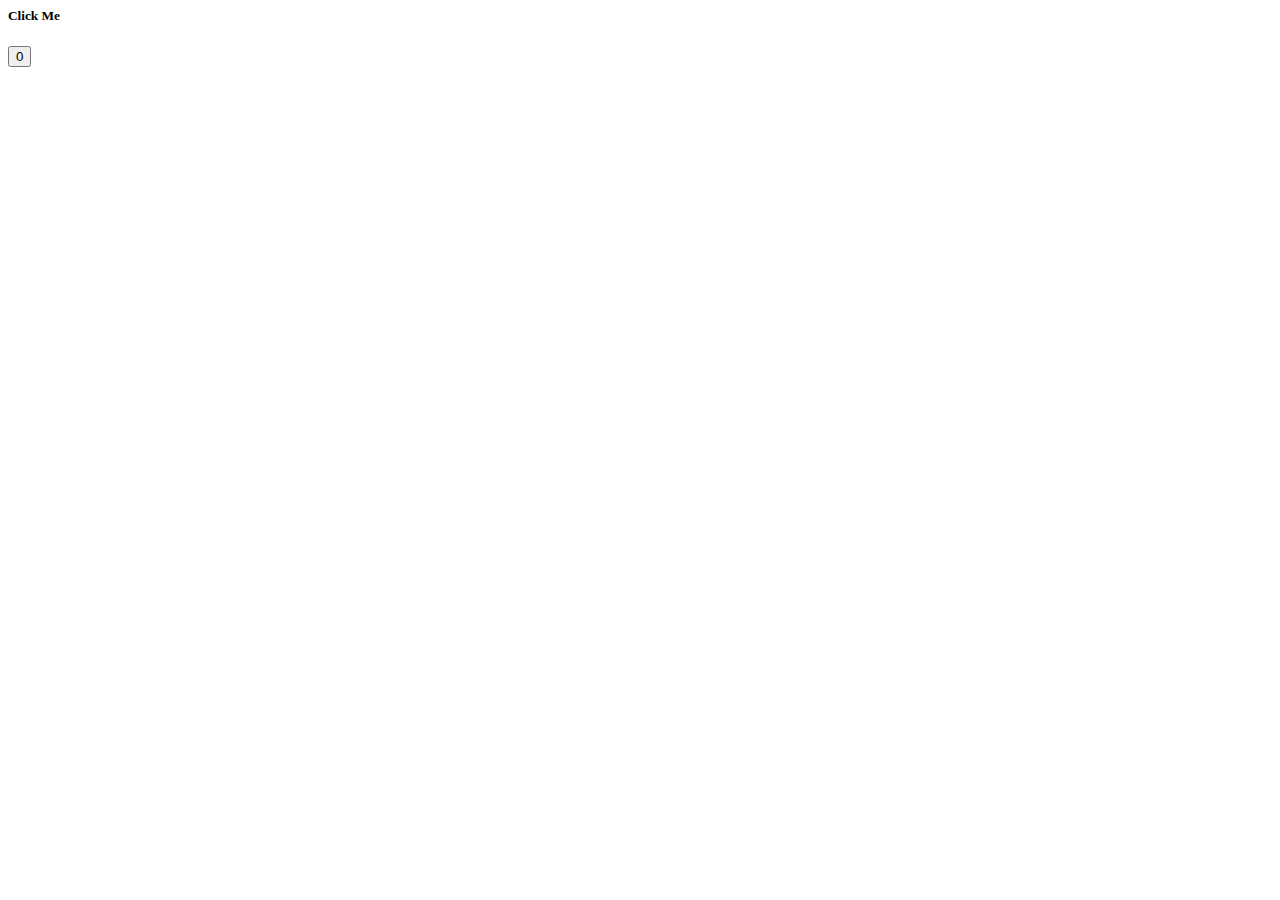
==== commit 57981296: "not working yet" ====
--- a/out/index.html
+++ b/out/index.html
@@ -69,18 +69,33 @@
           actualTemplate.afterInject(window.injected)
 }
 //]]>
-</script><script src="/js/p5.min.js"></script><div class="accordion" id="ns2783_main"><div class="card"><div class="card-header"><button type="button" class="btn btn-link" onClick="window.ns2782_toggle()" data-toggle="collapse" data-target="#ns2782_collapse1"><p>Click to see!</p></button></div><div id="ns2782_collapse1" class="collapse "><div class="card-body"><p>Now you see!</p><p>Click again to hide!</p></div></div></div><script>
+</script><div class="card"><div class="card-body"><h5 class="card-title">Click Me</h5><button type="button" class="btn btn-primary" onClick="window.ns1416_main()" id="ns1416_clicker"><span id="ns1416_count">0</span></button></div></div><script>
 //<![CDATA[
-window.ns2782_toggle = function(){
-$( window.ns2782_toToggle ).toggle();
+window.ns1416_main = function(){
+window.ns1416_inc(1);
 
 }
 
-window.ns2782_toToggle="ns2782_collapse1";
+window.ns1416_clear = function(){
+window.ns1416_count  = 0;
+ window.ns1416_render();
 
-//]]>
-</script></div><script>
-//<![CDATA[
+}
+
+window.ns1416_inc = function(amount){
+window.ns1416_count  +=  amount;
+ window.ns1416_render();
+ ;
+
+}
+
+window.ns1416_render = function(){
+document.getElementById( " ns1416_count ".trim() ) .innerHTML =  ns1416_count;
+
+}
+
+window.ns1416_button="ns1416_clicker";
+window.ns1416_count=0;
 
 //]]>
 </script><script src="/js/bootstrap.bundle.min.js"></script><script>
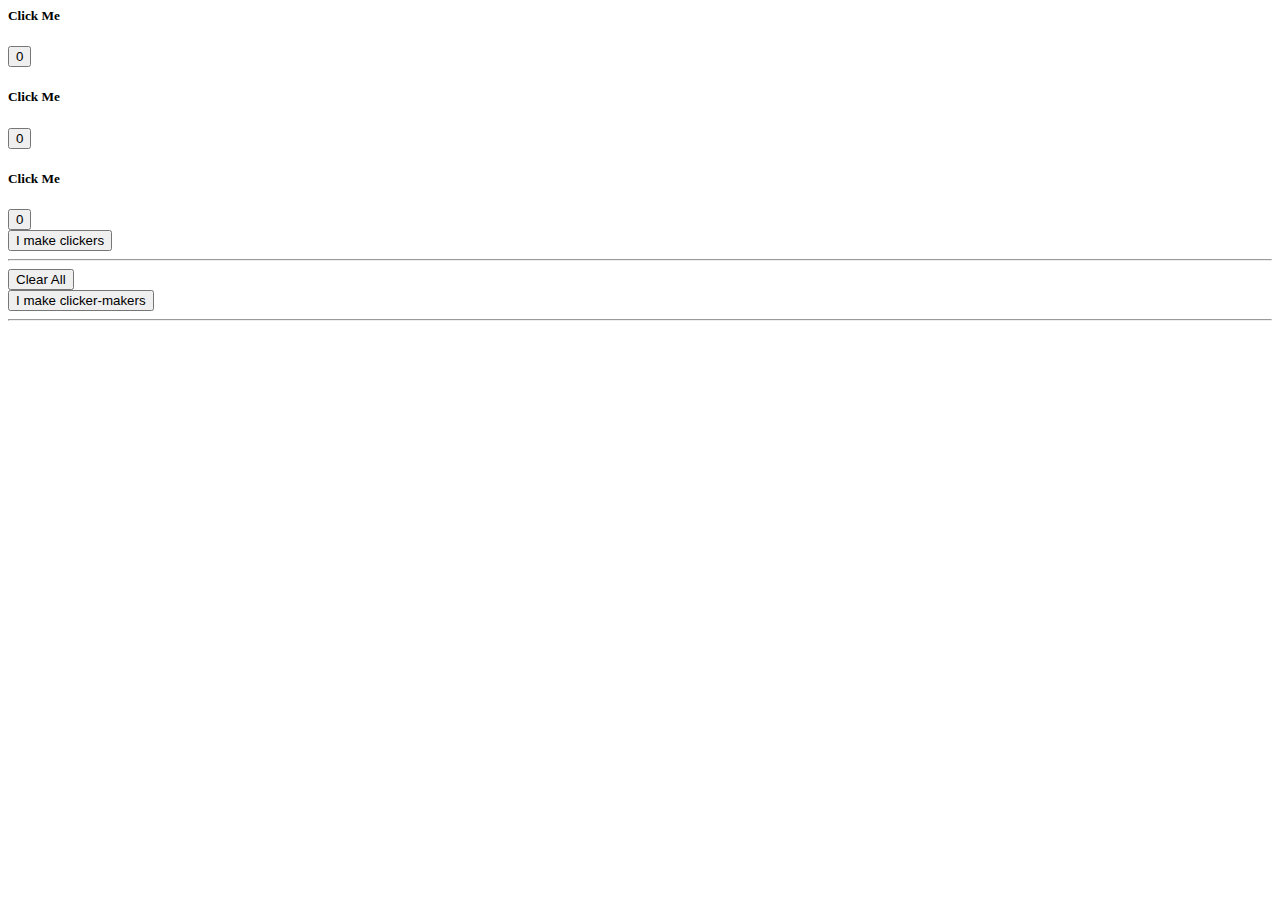
==== commit 1c9adaec: "changed parameter to web-parameter, necessary for serialization.  demos still run, so I don't think " ====
--- a/out/index.html
+++ b/out/index.html
@@ -1,4 +1,11 @@
-<html><head><link rel="stylesheet" type="text/css" href="/css/bootstrap.min.css" /><meta charset="utf-8" /></head><body><script src="/js/jquery-3.4.1.min.js"></script><script src="/js/moment.min.js"></script><script>
+<html><head><meta charset="utf-8" /><meta name="viewport" content="width=device-width, initial-scale=1, shrink-to-fit=no" /><script>
+//<![CDATA[
+function preloadSupported() {
+  var relList = document.createElement('link').relList;
+  return !!(relList && relList.supports && relList.supports('preload'));
+}
+//]]>
+</script><script async="" src="/js/modernizr-custom.js"></script><link rel="stylesheet" type="text/css" href="/css/bootstrap.min.css" /><link rel="stylesheet" type="text/css" href="/css/fontawesome.min.css" /><link rel="stylesheet" type="text/css" href="/css/fontawesome-brands.min.css" /><link rel="stylesheet" type="text/css" href="/css/fontawesome-solid.min.css" /></head><body><script src="/js/jquery-3.4.1.min.js"></script><script async="" src="/js/moment.min.js"></script><script>
 //<![CDATA[
    function replaceAllText(root, find, replace) {
 
@@ -69,33 +76,267 @@
           actualTemplate.afterInject(window.injected)
 }
 //]]>
-</script><div class="card"><div class="card-body"><h5 class="card-title">Click Me</h5><button type="button" class="btn btn-primary" onClick="window.ns1416_main()" id="ns1416_clicker"><span id="ns1416_count">0</span></button></div></div><script>
-//<![CDATA[
-window.ns1416_main = function(){
-window.ns1416_inc(1);
-
-}
-
-window.ns1416_clear = function(){
-window.ns1416_count  = 0;
- window.ns1416_render();
-
-}
-
-window.ns1416_inc = function(amount){
-window.ns1416_count  +=  amount;
- window.ns1416_render();
+</script><div class="jumbotron" id="ns697_jumbo"><div class="card-deck"><div class="jumbotron"><div class="card-deck"><div class="card"><div class="card-body"><h5 class="card-title">Click Me</h5><button type="button" class="btn btn-primary" onClick="window.ns698_main()" id="ns698_clicker">0</button></div></div><script>
+//<![CDATA[
+window.ns698_main = function(){
+window.ns698_inc(1);
+
+
+}
+
+window.ns698_clear = function(){
+window.ns698_count  = 0;
+ window.ns698_render();
+
+
+}
+
+window.ns698_inc = function(amount){
+window.ns698_count  +=  amount;
+ window.ns698_render();
+ window.ns697_main(window.ns698_count);
+
+
+}
+
+window.ns698_render = function(){
+document.getElementById( window.ns698_button ).innerHTML =  window.ns698_count;
+
+
+}
+
+window.ns698_button="ns698_clicker";
+window.ns698_count=0;
+
+//]]>
+</script><div class="card"><div class="card-body"><h5 class="card-title">Click Me</h5><button type="button" class="btn btn-success" onClick="window.ns699_main()" id="ns699_clicker">0</button></div></div><script>
+//<![CDATA[
+window.ns699_main = function(){
+window.ns699_inc(1);
+
+
+}
+
+window.ns699_clear = function(){
+window.ns699_count  = 0;
+ window.ns699_render();
+
+
+}
+
+window.ns699_inc = function(amount){
+window.ns699_count  +=  amount;
+ window.ns699_render();
+ window.ns697_main(window.ns699_count);
+
+
+}
+
+window.ns699_render = function(){
+document.getElementById( window.ns699_button ).innerHTML =  window.ns699_count;
+
+
+}
+
+window.ns699_button="ns699_clicker";
+window.ns699_count=0;
+
+//]]>
+</script><div class="card"><div class="card-body"><h5 class="card-title">Click Me</h5><button type="button" class="btn btn-danger" onClick="window.ns700_main()" id="ns700_clicker">0</button></div></div><script>
+//<![CDATA[
+window.ns700_main = function(){
+window.ns700_inc(1);
+
+
+}
+
+window.ns700_clear = function(){
+window.ns700_count  = 0;
+ window.ns700_render();
+
+
+}
+
+window.ns700_inc = function(amount){
+window.ns700_count  +=  amount;
+ window.ns700_render();
+ window.ns697_main(window.ns700_count);
+
+
+}
+
+window.ns700_render = function(){
+document.getElementById( window.ns700_button ).innerHTML =  window.ns700_count;
+
+
+}
+
+window.ns700_button="ns700_clicker";
+window.ns700_count=0;
+
+//]]>
+</script></div></div></div></div><script>
+//<![CDATA[
+window.ns697_main = function(amount){
+window.ns697_count  = amount 
+ if( window.ns697_count  == 10){ 
+ document.getElementById( window.ns697_jumbo ).style.backgroundColor = "red" 
+ };
+
+
+}
+
+window.ns697_count=0;
+window.ns697_jumbo="ns697_jumbo";
+
+//]]>
+</script><div class="card"><div class="card-body"><button type="button" class="btn btn-primary" onClick="window.ns701_newClicker()">I make clickers</button><span class="badge badge-pill badge-primary" id="ns701_total"></span><hr /><div class="row" id="ns701_target"></div><template id="ns701_template"><div class="col"><div class="card"><div class="card-body"><h5 class="card-title">Click Me</h5><button type="button" class="btn btn-primary" onClick="window.ns702_main()" id="ns702_clicker">0</button></div></div><script>
+//<![CDATA[
+window.ns702_main = function(){
+window.ns702_inc(1);
+
+
+}
+
+window.ns702_clear = function(){
+window.ns702_count  = 0;
+ window.ns702_render();
+
+
+}
+
+window.ns702_inc = function(amount){
+window.ns702_count  +=  amount;
+ window.ns702_render();
+ window.ns701_updateTotal(window.ns702_count);
+
+
+}
+
+window.ns702_render = function(){
+document.getElementById( window.ns702_button ).innerHTML =  window.ns702_count;
+
+
+}
+
+window.ns702_button="ns702_clicker";
+window.ns702_count=0;
+
+//]]>
+</script></div></template><button type="button" class="btn btn-danger" onClick="window.ns701_clearAll()">Clear All</button></div></div><script>
+//<![CDATA[
+window.ns701_clearAll = function(){
+for(var c of  window.ns701_children ) 
+    window[getNamespace( c ) +  "_clear" ](  );
+
+
+}
+
+window.ns701_newClicker = function(){
+injectComponent(window.ns701_template, window.ns701_target, "ns701");;
+   window.ns701_children .push(injected) ;
+
+
+}
+
+window.ns701_updateTotal = function(){
+window.ns701_total  += 1 
+ document.getElementById( window.ns701_totalDiv ).innerHTML = "Total:" +  window.ns701_total;
  ;
 
-}
-
-window.ns1416_render = function(){
-document.getElementById( " ns1416_count ".trim() ) .innerHTML =  ns1416_count;
-
-}
-
-window.ns1416_button="ns1416_clicker";
-window.ns1416_count=0;
+
+}
+
+window.ns701_target="ns701_target";
+window.ns701_template="ns701_template";
+window.ns701_totalDiv="ns701_total";
+window.ns701_total=0;
+window.ns701_children=[];
+
+//]]>
+</script><div class="card"><div class="card-body"><button type="button" class="btn btn-primary" onClick="window.ns703_newClicker()">I make clicker-makers</button><span class="badge badge-pill badge-primary" id="ns703_total"></span><hr /><div class="row" id="ns703_target"></div><template id="ns703_template"><div class="col"><div class="card"><div class="card-body"><button type="button" class="btn btn-primary" onClick="window.ns704_newClicker()">I make clickers</button><span class="badge badge-pill badge-primary" id="ns704_total"></span><hr /><div class="row" id="ns704_target"></div><template id="ns704_template"><div class="col"><div class="card"><div class="card-body"><h5 class="card-title">Click Me</h5><button type="button" class="btn btn-primary" onClick="window.ns705_main()" id="ns705_clicker">0</button></div></div><script>
+//<![CDATA[
+window.ns705_main = function(){
+window.ns705_inc(1);
+
+
+}
+
+window.ns705_clear = function(){
+window.ns705_count  = 0;
+ window.ns705_render();
+
+
+}
+
+window.ns705_inc = function(amount){
+window.ns705_count  +=  amount;
+ window.ns705_render();
+ window.ns704_updateTotal(window.ns705_count);
+
+
+}
+
+window.ns705_render = function(){
+document.getElementById( window.ns705_button ).innerHTML =  window.ns705_count;
+
+
+}
+
+window.ns705_button="ns705_clicker";
+window.ns705_count=0;
+
+//]]>
+</script></div></template><button type="button" class="btn btn-danger" onClick="window.ns704_clearAll()">Clear All</button></div></div><script>
+//<![CDATA[
+window.ns704_clearAll = function(){
+for(var c of  window.ns704_children ) 
+    window[getNamespace( c ) +  "_clear" ](  );
+
+
+}
+
+window.ns704_newClicker = function(){
+injectComponent(window.ns704_template, window.ns704_target, "ns704");;
+   window.ns704_children .push(injected) ;
+
+
+}
+
+window.ns704_updateTotal = function(){
+window.ns704_total  += 1 
+ document.getElementById( window.ns704_totalDiv ).innerHTML = "Total:" +  window.ns704_total;
+ window.ns703_updateTotal(window.ns704_total);
+
+
+}
+
+window.ns704_target="ns704_target";
+window.ns704_template="ns704_template";
+window.ns704_totalDiv="ns704_total";
+window.ns704_total=0;
+window.ns704_children=[];
+
+//]]>
+</script></div></template></div></div><script>
+//<![CDATA[
+window.ns703_newClicker = function(){
+injectComponent(window.ns703_template, window.ns703_target, "ns703");;
+
+
+}
+
+window.ns703_updateTotal = function(){
+window.ns703_total  += 1 
+ document.getElementById( window.ns703_totalDiv ).innerHTML = "Total:" +  window.ns703_total;
+
+
+}
+
+window.ns703_target="ns703_target";
+window.ns703_template="ns703_template";
+window.ns703_totalDiv="ns703_total";
+window.ns703_total=0;
 
 //]]>
 </script><script src="/js/bootstrap.bundle.min.js"></script><script>
@@ -104,4 +345,4 @@
   $('[data-toggle="tooltip"]').tooltip()
 })
 //]]>
-</script><script src="/js/font-awesome.js"></script></body></html>
+</script></body></html>
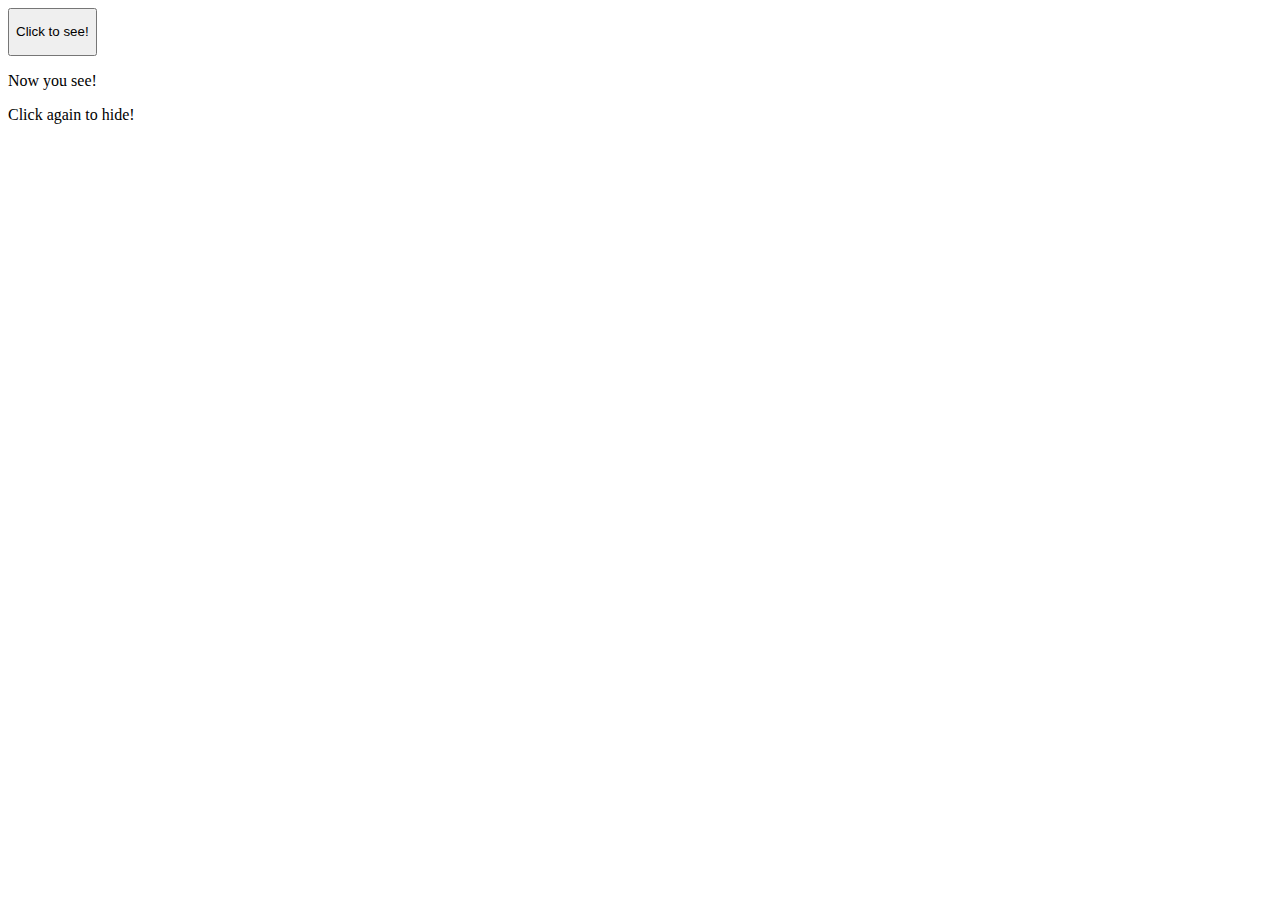
==== commit 878fb2f3: "adding a component for fetching remote components" ====
--- a/out/index.html
+++ b/out/index.html
@@ -76,267 +76,19 @@
           actualTemplate.afterInject(window.injected)
 }
 //]]>
-</script><div class="jumbotron" id="ns697_jumbo"><div class="card-deck"><div class="jumbotron"><div class="card-deck"><div class="card"><div class="card-body"><h5 class="card-title">Click Me</h5><button type="button" class="btn btn-primary" onClick="window.ns698_main()" id="ns698_clicker">0</button></div></div><script>
+</script><script async="" src="/js/p5.min.js"></script><div class="accordion" id="ns697_main"><div class="card " class=""><div class="card-header"><button type="button" class="btn btn-link " class="" onClick="window.ns696_toggle()"><p>Click to see!</p></button></div><div id="ns696_collapse1" class="collapse "><div class="card-body " class=""><p>Now you see!</p><p>Click again to hide!</p></div></div></div><script>
 //<![CDATA[
-window.ns698_main = function(){
-window.ns698_inc(1);
+window.ns696_toggle = function(){
+$("#"+ window.ns696_toToggle ).toggle();
 
 
 }
 
-window.ns698_clear = function(){
-window.ns698_count  = 0;
- window.ns698_render();
-
-
-}
-
-window.ns698_inc = function(amount){
-window.ns698_count  +=  amount;
- window.ns698_render();
- window.ns697_main(window.ns698_count);
-
-
-}
-
-window.ns698_render = function(){
-document.getElementById( window.ns698_button ).innerHTML =  window.ns698_count;
-
-
-}
-
-window.ns698_button="ns698_clicker";
-window.ns698_count=0;
+window.ns696_toToggle="ns696_collapse1";
 
 //]]>
-</script><div class="card"><div class="card-body"><h5 class="card-title">Click Me</h5><button type="button" class="btn btn-success" onClick="window.ns699_main()" id="ns699_clicker">0</button></div></div><script>
+</script></div><script>
 //<![CDATA[
-window.ns699_main = function(){
-window.ns699_inc(1);
-
-
-}
-
-window.ns699_clear = function(){
-window.ns699_count  = 0;
- window.ns699_render();
-
-
-}
-
-window.ns699_inc = function(amount){
-window.ns699_count  +=  amount;
- window.ns699_render();
- window.ns697_main(window.ns699_count);
-
-
-}
-
-window.ns699_render = function(){
-document.getElementById( window.ns699_button ).innerHTML =  window.ns699_count;
-
-
-}
-
-window.ns699_button="ns699_clicker";
-window.ns699_count=0;
-
-//]]>
-</script><div class="card"><div class="card-body"><h5 class="card-title">Click Me</h5><button type="button" class="btn btn-danger" onClick="window.ns700_main()" id="ns700_clicker">0</button></div></div><script>
-//<![CDATA[
-window.ns700_main = function(){
-window.ns700_inc(1);
-
-
-}
-
-window.ns700_clear = function(){
-window.ns700_count  = 0;
- window.ns700_render();
-
-
-}
-
-window.ns700_inc = function(amount){
-window.ns700_count  +=  amount;
- window.ns700_render();
- window.ns697_main(window.ns700_count);
-
-
-}
-
-window.ns700_render = function(){
-document.getElementById( window.ns700_button ).innerHTML =  window.ns700_count;
-
-
-}
-
-window.ns700_button="ns700_clicker";
-window.ns700_count=0;
-
-//]]>
-</script></div></div></div></div><script>
-//<![CDATA[
-window.ns697_main = function(amount){
-window.ns697_count  = amount 
- if( window.ns697_count  == 10){ 
- document.getElementById( window.ns697_jumbo ).style.backgroundColor = "red" 
- };
-
-
-}
-
-window.ns697_count=0;
-window.ns697_jumbo="ns697_jumbo";
-
-//]]>
-</script><div class="card"><div class="card-body"><button type="button" class="btn btn-primary" onClick="window.ns701_newClicker()">I make clickers</button><span class="badge badge-pill badge-primary" id="ns701_total"></span><hr /><div class="row" id="ns701_target"></div><template id="ns701_template"><div class="col"><div class="card"><div class="card-body"><h5 class="card-title">Click Me</h5><button type="button" class="btn btn-primary" onClick="window.ns702_main()" id="ns702_clicker">0</button></div></div><script>
-//<![CDATA[
-window.ns702_main = function(){
-window.ns702_inc(1);
-
-
-}
-
-window.ns702_clear = function(){
-window.ns702_count  = 0;
- window.ns702_render();
-
-
-}
-
-window.ns702_inc = function(amount){
-window.ns702_count  +=  amount;
- window.ns702_render();
- window.ns701_updateTotal(window.ns702_count);
-
-
-}
-
-window.ns702_render = function(){
-document.getElementById( window.ns702_button ).innerHTML =  window.ns702_count;
-
-
-}
-
-window.ns702_button="ns702_clicker";
-window.ns702_count=0;
-
-//]]>
-</script></div></template><button type="button" class="btn btn-danger" onClick="window.ns701_clearAll()">Clear All</button></div></div><script>
-//<![CDATA[
-window.ns701_clearAll = function(){
-for(var c of  window.ns701_children ) 
-    window[getNamespace( c ) +  "_clear" ](  );
-
-
-}
-
-window.ns701_newClicker = function(){
-injectComponent(window.ns701_template, window.ns701_target, "ns701");;
-   window.ns701_children .push(injected) ;
-
-
-}
-
-window.ns701_updateTotal = function(){
-window.ns701_total  += 1 
- document.getElementById( window.ns701_totalDiv ).innerHTML = "Total:" +  window.ns701_total;
- ;
-
-
-}
-
-window.ns701_target="ns701_target";
-window.ns701_template="ns701_template";
-window.ns701_totalDiv="ns701_total";
-window.ns701_total=0;
-window.ns701_children=[];
-
-//]]>
-</script><div class="card"><div class="card-body"><button type="button" class="btn btn-primary" onClick="window.ns703_newClicker()">I make clicker-makers</button><span class="badge badge-pill badge-primary" id="ns703_total"></span><hr /><div class="row" id="ns703_target"></div><template id="ns703_template"><div class="col"><div class="card"><div class="card-body"><button type="button" class="btn btn-primary" onClick="window.ns704_newClicker()">I make clickers</button><span class="badge badge-pill badge-primary" id="ns704_total"></span><hr /><div class="row" id="ns704_target"></div><template id="ns704_template"><div class="col"><div class="card"><div class="card-body"><h5 class="card-title">Click Me</h5><button type="button" class="btn btn-primary" onClick="window.ns705_main()" id="ns705_clicker">0</button></div></div><script>
-//<![CDATA[
-window.ns705_main = function(){
-window.ns705_inc(1);
-
-
-}
-
-window.ns705_clear = function(){
-window.ns705_count  = 0;
- window.ns705_render();
-
-
-}
-
-window.ns705_inc = function(amount){
-window.ns705_count  +=  amount;
- window.ns705_render();
- window.ns704_updateTotal(window.ns705_count);
-
-
-}
-
-window.ns705_render = function(){
-document.getElementById( window.ns705_button ).innerHTML =  window.ns705_count;
-
-
-}
-
-window.ns705_button="ns705_clicker";
-window.ns705_count=0;
-
-//]]>
-</script></div></template><button type="button" class="btn btn-danger" onClick="window.ns704_clearAll()">Clear All</button></div></div><script>
-//<![CDATA[
-window.ns704_clearAll = function(){
-for(var c of  window.ns704_children ) 
-    window[getNamespace( c ) +  "_clear" ](  );
-
-
-}
-
-window.ns704_newClicker = function(){
-injectComponent(window.ns704_template, window.ns704_target, "ns704");;
-   window.ns704_children .push(injected) ;
-
-
-}
-
-window.ns704_updateTotal = function(){
-window.ns704_total  += 1 
- document.getElementById( window.ns704_totalDiv ).innerHTML = "Total:" +  window.ns704_total;
- window.ns703_updateTotal(window.ns704_total);
-
-
-}
-
-window.ns704_target="ns704_target";
-window.ns704_template="ns704_template";
-window.ns704_totalDiv="ns704_total";
-window.ns704_total=0;
-window.ns704_children=[];
-
-//]]>
-</script></div></template></div></div><script>
-//<![CDATA[
-window.ns703_newClicker = function(){
-injectComponent(window.ns703_template, window.ns703_target, "ns703");;
-
-
-}
-
-window.ns703_updateTotal = function(){
-window.ns703_total  += 1 
- document.getElementById( window.ns703_totalDiv ).innerHTML = "Total:" +  window.ns703_total;
-
-
-}
-
-window.ns703_target="ns703_target";
-window.ns703_template="ns703_template";
-window.ns703_totalDiv="ns703_total";
-window.ns703_total=0;
 
 //]]>
 </script><script src="/js/bootstrap.bundle.min.js"></script><script>
